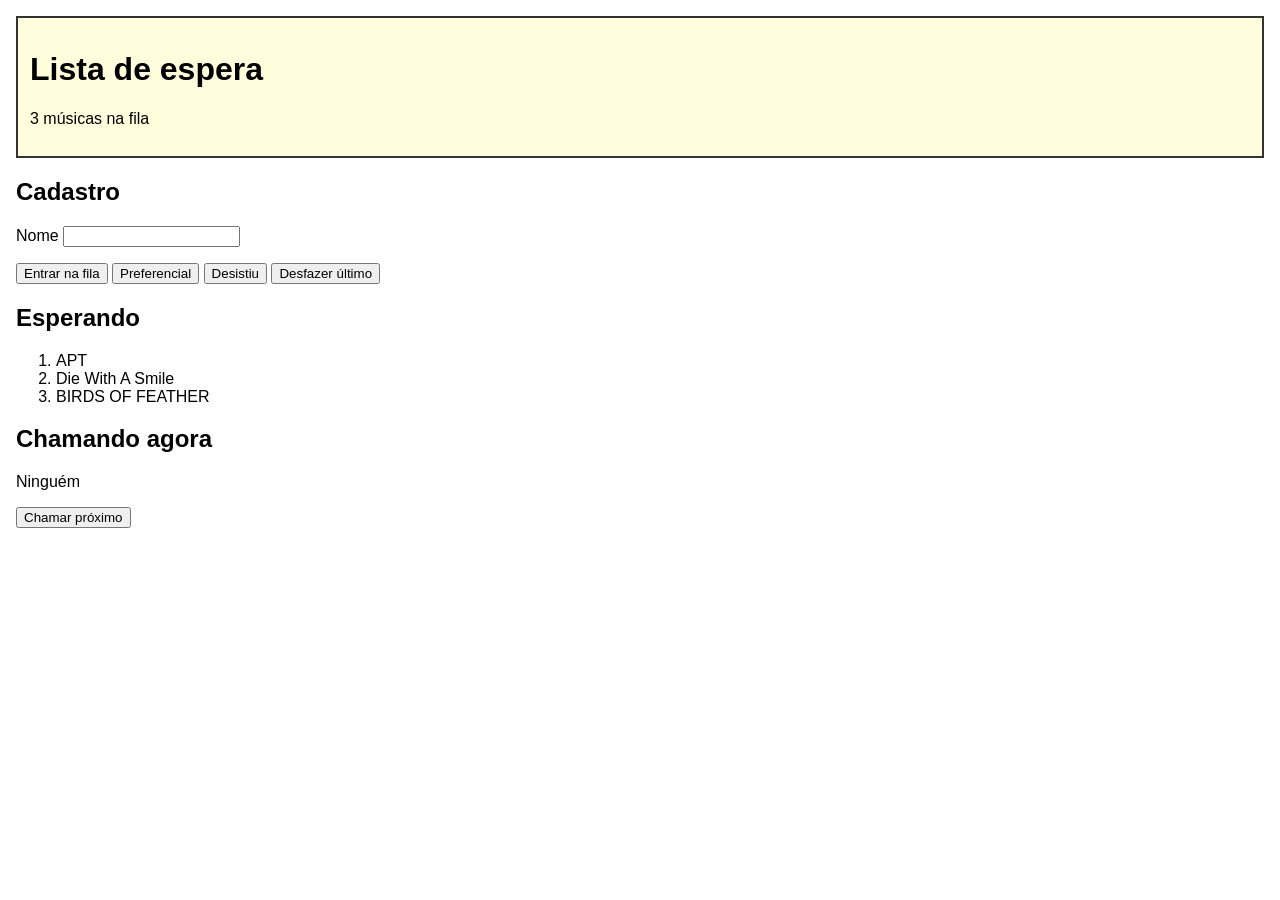
==== 07_10/index-parte3.html @ 86a24f00 "first commit" ====
<!DOCTYPE html>
<html lang="pt-BR">

<head>
    <meta charset="UTF-8">
    <meta name="viewport" content="width=device-width, initial-scale=1.0">
    <title>Lista de espera</title>
    <link rel="stylesheet" href="style.css">
    <script src="script.js" defer></script>
</head>

<body>

    <main class="lanchonete">

        <header class="topo">
            <h1>Lista de espera</h1>
            <p class="contagem">Ninguém esperando</p>
        </header>

        <form class="cadastro">
            <h2>Cadastro</h2>

            <p>
                <label for="nome">Nome</label>
                <input type="text" id="nome" class="campo-nome">
            </p>

            <div class="botoes">
                <button type="submit" class="botao-entrar">Entrar na fila</button>
                <button type="button" class="botao-preferencial">Preferencial</button>
                <button type="button" class="botao-desistiu">Desistiu</button>
                <button type="button" class="botao-desfazer">Desfazer último</button>
            </div>

            <p class="aviso"></p>
        </form>

        <section class="espera">
            <h2>Esperando</h2>
            <ol class="lista">                
            </ol>
        </section>

        <section class="chamada">
            <h2>Chamando agora</h2>
            <p class="nome-chamado">Ninguém</p>
            <button type="button" class="botao-chamar">Chamar próximo</button>
        </section>

    </main>

</body>

</html>
---- 07_10/style.css ----
* {
    box-sizing: border-box;
}

body {
    margin: 0;
    padding: 16px;
    font-family: Arial, sans-serif;
}

.topo,
.tocando,
.formulario,
.fila {
    padding: 12px;
    border: 2px solid #333333;
}

.topo     { background-color: #fffddc; }
.tocando { background-color: #e7f5ff; }
.formulario   { background-color: #ebfbee; }
.fila  { background-color: #fff0f6; }

.topo     { grid-area: area1; }
.tocando { grid-area: area2; }
.formulario { grid-area: area3; }
.fila  { grid-area: area4; }


.player {
    display: grid;
    gap: 12px;
    max-width: 960px;
    margin: 0 auto;

    /* Celular: tudo empilhado. A chamada vem logo depois
       do topo, porque é o que mais importa. */
    grid-template-areas:
        "area1"
        "area2"
        "area3"
        "area4";
}

@media (min-width: 800px) {

    .player {
        grid-template-columns: 1fr 2fr;
        grid-template-areas:
            "area1     area1"
            "area2     area4"
            "area3     area4";
    }

}
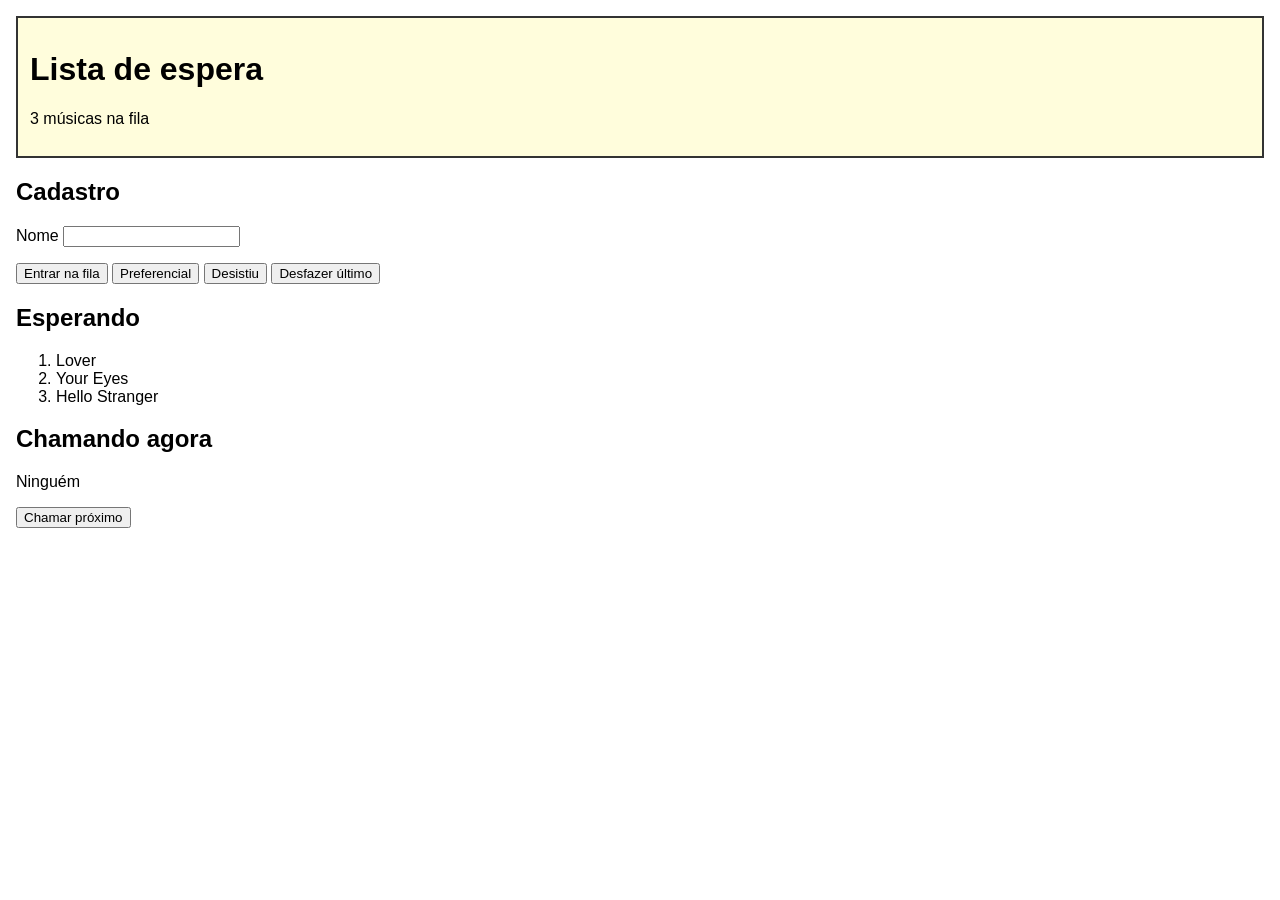
==== commit d4241013: "Adiciona funcionalidade aos botões" ====
--- a/07_10/index-parte3.html
+++ b/07_10/index-parte3.html
@@ -27,7 +27,7 @@
             </p>
 
             <div class="botoes">
-                <button type="submit" class="botao-entrar">Entrar na fila</button>
+                <button type="button" class="botao-entrar">Entrar na fila</button>
                 <button type="button" class="botao-preferencial">Preferencial</button>
                 <button type="button" class="botao-desistiu">Desistiu</button>
                 <button type="button" class="botao-desfazer">Desfazer último</button>
@@ -38,7 +38,8 @@
 
         <section class="espera">
             <h2>Esperando</h2>
-            <ol class="lista">                
+            <ol class="lista">
+                
             </ol>
         </section>
 
